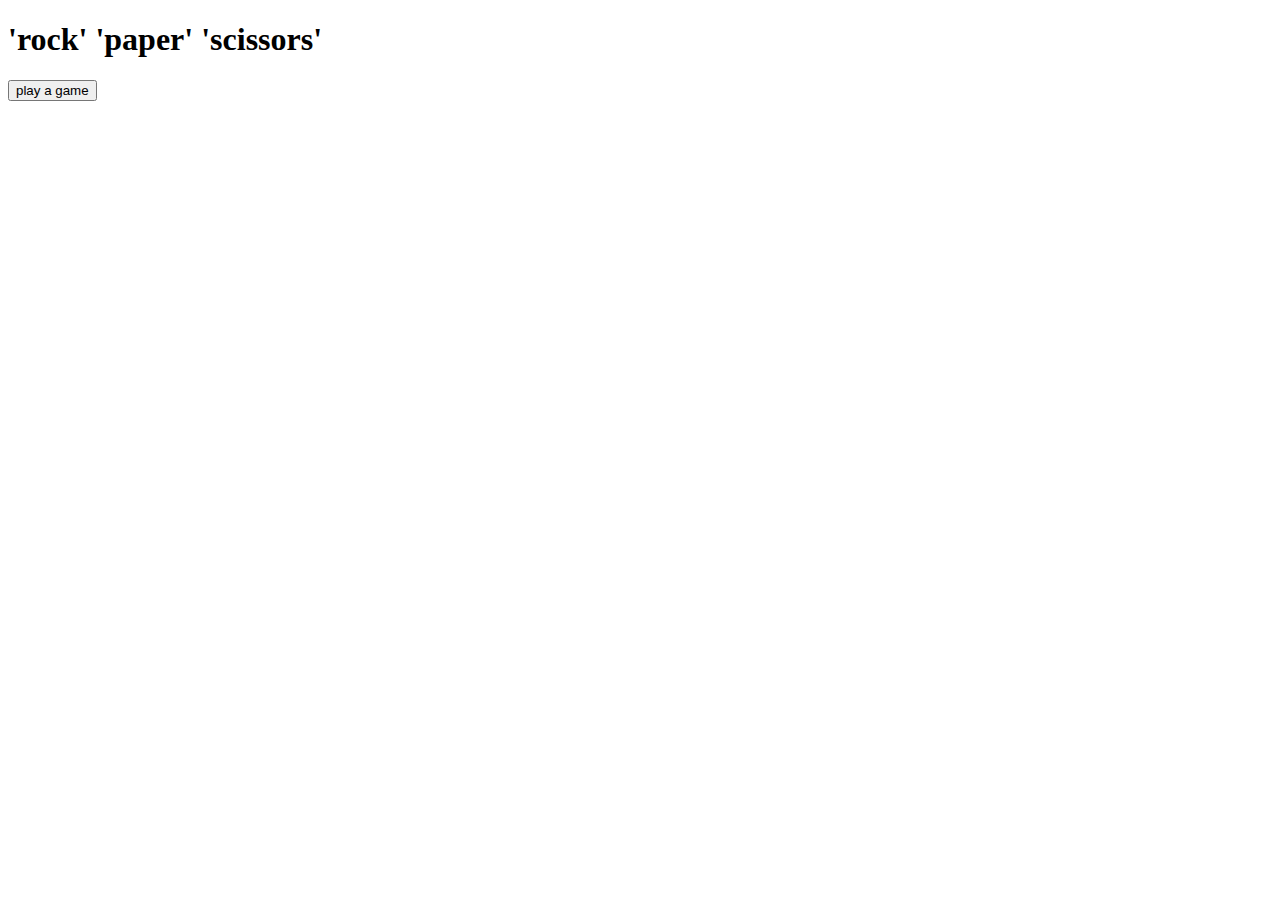
==== index.html @ 3767785a "add the file to git" ====
<!DOCTYPE html>
<html lang="en">
<head>
    <meta charset="UTF-8">
    <meta name="viewport" content="width=device-width, initial-scale=1.0">
    <title>GAME</title>
</head>
<body>
    <h1>'rock' 'paper' 'scissors'</h1>
    <button id="playGame" onclick="playGame()">play a game</button>
    <script>
        // computerPlay function that return randomly 'rock', 'paper', or 'scissors'
        function computerPlay() {
            let c = Math.floor(Math.random()*12)+1
            if (c <= 4) {
                return 'ROCK';
            } else if (c <= 8 && c > 4) {
                return 'PAPER';
            } else if (c > 8 && c <= 12) {
                return 'SCISSORS';
            } 

        }
        
        // playRoud function that play one round eatsh time it call with two parameters playerSelection and computerSelection
        // return the result of playRound
        function playRound(playerSelection, computerSelection) {
            playerSelection = playerSelection.toUpperCase();
            // this line is for debugin
             console.log("= = = = = ="+playerSelection);
                // if player chos rock
            if (playerSelection === 'ROCK') {
                if (computerSelection === 'PAPER') {
                    alert ('you lost. rock > paper')
                } else if (computerSelection === 'SCISSORS') {
                    alert ('you wins. rock > scissors')
                }else if (computerSelection == 'ROCK') {
                    alert ('egal ')
                }
                // in case of player chos paper
            } else if (playerSelection === 'PAPER') {

                if (computerSelection === 'PAPER') {
                    alert ('egal')
                } else if (computerSelection === 'SCISSORS') {
                    alert ('you lost. paper < scissors')
                }else if (computerSelection == 'ROCK') {
                    alert ('you wins. paper > rock ')
                }
                // in case of player chos scissors
            } else if (playerSelection === 'SCISSORS') {
                if (computerSelection === 'PAPER') {
                    alert ('you wins. scissors > paper ')
                } else if (computerSelection === 'SCISSORS') {
                    alert ('egal')
                }else if (computerSelection == 'ROCK') {
                    alert( 'you lost. scissors < rock')
                }
            }
        }
        // triger function
        function playGame() {
            // loop 5 time
            for (let index = 0; index < 5; index++) {
                playerSelection = prompt('enter a chose')
                playRound(playerSelection,computerPlay() )
            }
        }
        // set the function on the button
        

        //const computerSelection = computerPlay()
        //console.log(computerPlay());
        
    </script>
</body>
</html>
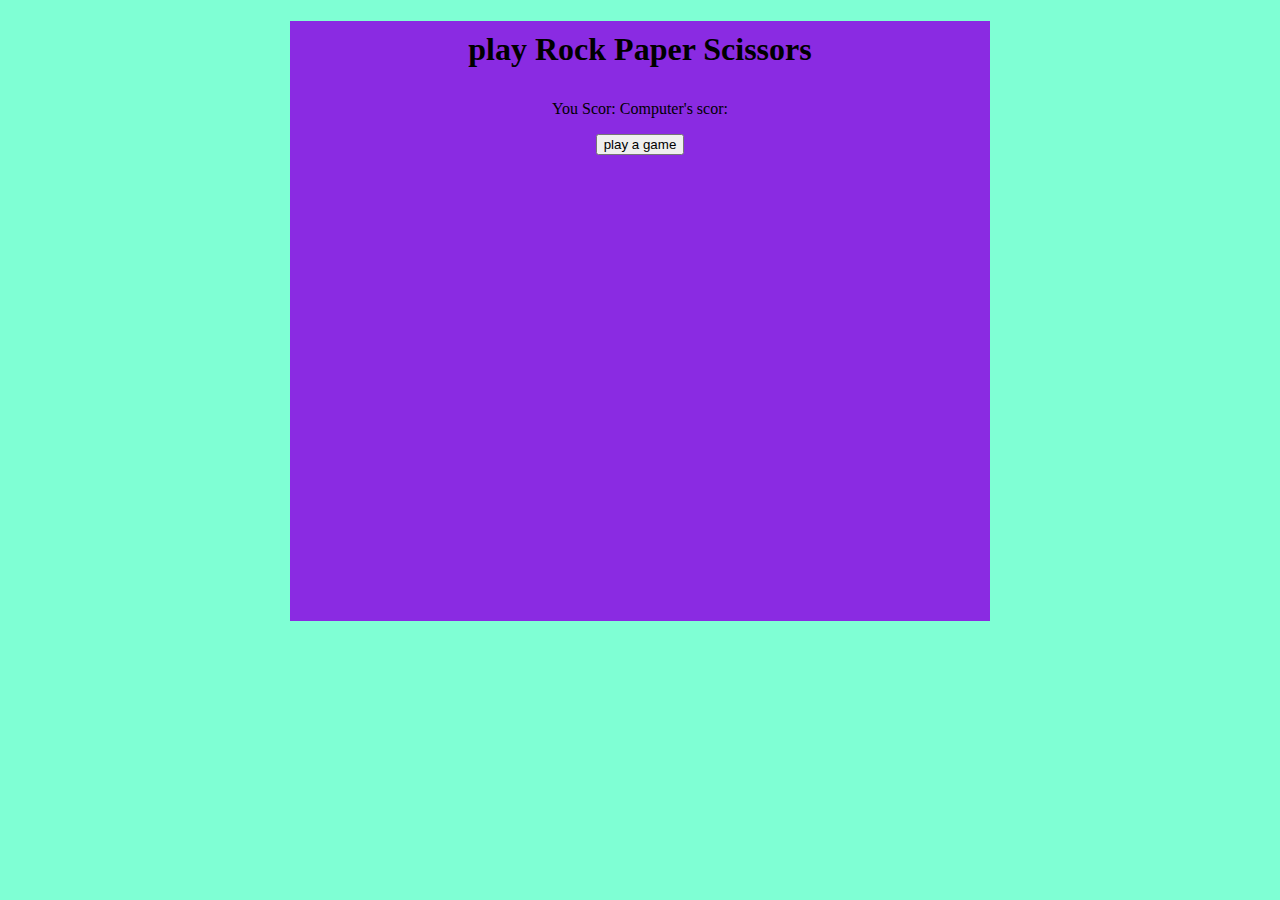
==== commit 8edf8b1a: "add styling" ====
--- a/index.html
+++ b/index.html
@@ -4,74 +4,15 @@
     <meta charset="UTF-8">
     <meta name="viewport" content="width=device-width, initial-scale=1.0">
     <title>GAME</title>
+    <link rel="stylesheet" href="style.css">
 </head>
 <body>
-    <h1>'rock' 'paper' 'scissors'</h1>
-    <button id="playGame" onclick="playGame()">play a game</button>
-    <script>
-        // computerPlay function that return randomly 'rock', 'paper', or 'scissors'
-        function computerPlay() {
-            let c = Math.floor(Math.random()*12)+1
-            if (c <= 4) {
-                return 'ROCK';
-            } else if (c <= 8 && c > 4) {
-                return 'PAPER';
-            } else if (c > 8 && c <= 12) {
-                return 'SCISSORS';
-            } 
-
-        }
-        
-        // playRoud function that play one round eatsh time it call with two parameters playerSelection and computerSelection
-        // return the result of playRound
-        function playRound(playerSelection, computerSelection) {
-            playerSelection = playerSelection.toUpperCase();
-            // this line is for debugin
-             console.log("= = = = = ="+playerSelection);
-                // if player chos rock
-            if (playerSelection === 'ROCK') {
-                if (computerSelection === 'PAPER') {
-                    alert ('you lost. rock > paper')
-                } else if (computerSelection === 'SCISSORS') {
-                    alert ('you wins. rock > scissors')
-                }else if (computerSelection == 'ROCK') {
-                    alert ('egal ')
-                }
-                // in case of player chos paper
-            } else if (playerSelection === 'PAPER') {
-
-                if (computerSelection === 'PAPER') {
-                    alert ('egal')
-                } else if (computerSelection === 'SCISSORS') {
-                    alert ('you lost. paper < scissors')
-                }else if (computerSelection == 'ROCK') {
-                    alert ('you wins. paper > rock ')
-                }
-                // in case of player chos scissors
-            } else if (playerSelection === 'SCISSORS') {
-                if (computerSelection === 'PAPER') {
-                    alert ('you wins. scissors > paper ')
-                } else if (computerSelection === 'SCISSORS') {
-                    alert ('egal')
-                }else if (computerSelection == 'ROCK') {
-                    alert( 'you lost. scissors < rock')
-                }
-            }
-        }
-        // triger function
-        function playGame() {
-            // loop 5 time
-            for (let index = 0; index < 5; index++) {
-                playerSelection = prompt('enter a chose')
-                playRound(playerSelection,computerPlay() )
-            }
-        }
-        // set the function on the button
-        
-
-        //const computerSelection = computerPlay()
-        //console.log(computerPlay());
-        
-    </script>
+    <div class="container">
+        <h1> play Rock Paper Scissors</h1>
+        <p>You Scor: <span id="userScore"> </span> Computer's scor: <span id="computerScore"></span></p>
+        <button id="playGame" onclick="playGame()">play a game</button>
+    </div>
+    
+    <script src="script.js"></script>
 </body>
 </html>--- a/style.css
+++ b/style.css
@@ -0,0 +1,13 @@
+body{
+    background-color: aquamarine;
+}
+.container{
+    background-color: blueviolet;
+    width: 700px;
+    height: 600px;
+    margin: 0 auto 0 auto;
+    text-align: center;
+}
+h1{
+    padding: 10px;
+}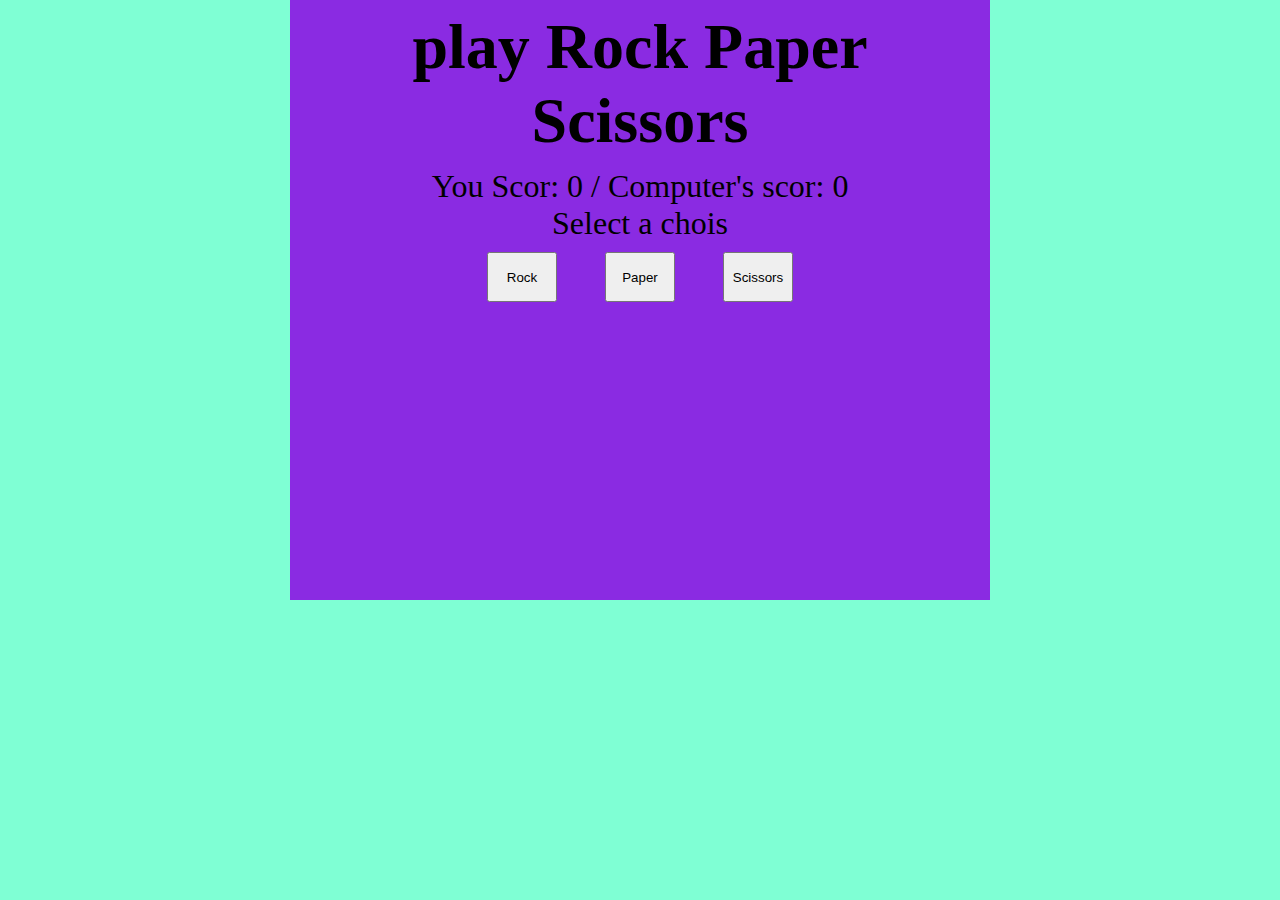
==== commit 8533d885: "add more functionalyti to the game" ====
--- a/index.html
+++ b/index.html
@@ -9,8 +9,14 @@
 <body>
     <div class="container">
         <h1> play Rock Paper Scissors</h1>
-        <p>You Scor: <span id="userScore"> </span> Computer's scor: <span id="computerScore"></span></p>
-        <button id="playGame" onclick="playGame()">play a game</button>
+        <p>You Scor: <span id="userScore"> 0 </span> / Computer's scor: <span id="computerScore"> 0 </span></p>
+        <p id="result">Select a chois</p>
+        <div class="buttons">
+            <button onclick="playerSelection('rock')">Rock</button>
+            <button onclick="playerSelection('paper')">Paper</button>
+            <button onclick="playerSelection('scissors')">Scissors</button>
+        </div>
+        <!-- <button id="playGame" onclick="playGame()">play a game</button> -->
     </div>
     
     <script src="script.js"></script>
--- a/style.css
+++ b/style.css
@@ -1,5 +1,10 @@
+* {
+    margin: 0;
+}
 body{
     background-color: aquamarine;
+    box-sizing: border-box;
+    font-size: 2rem;
 }
 .container{
     background-color: blueviolet;
@@ -10,4 +15,13 @@
 }
 h1{
     padding: 10px;
+}
+.buttons{
+    height: 100px;
+    padding: 10px;
+}
+.buttons button{
+    height: 50px;
+    width: 70px;
+    margin: 0 20px 0 20px;
 }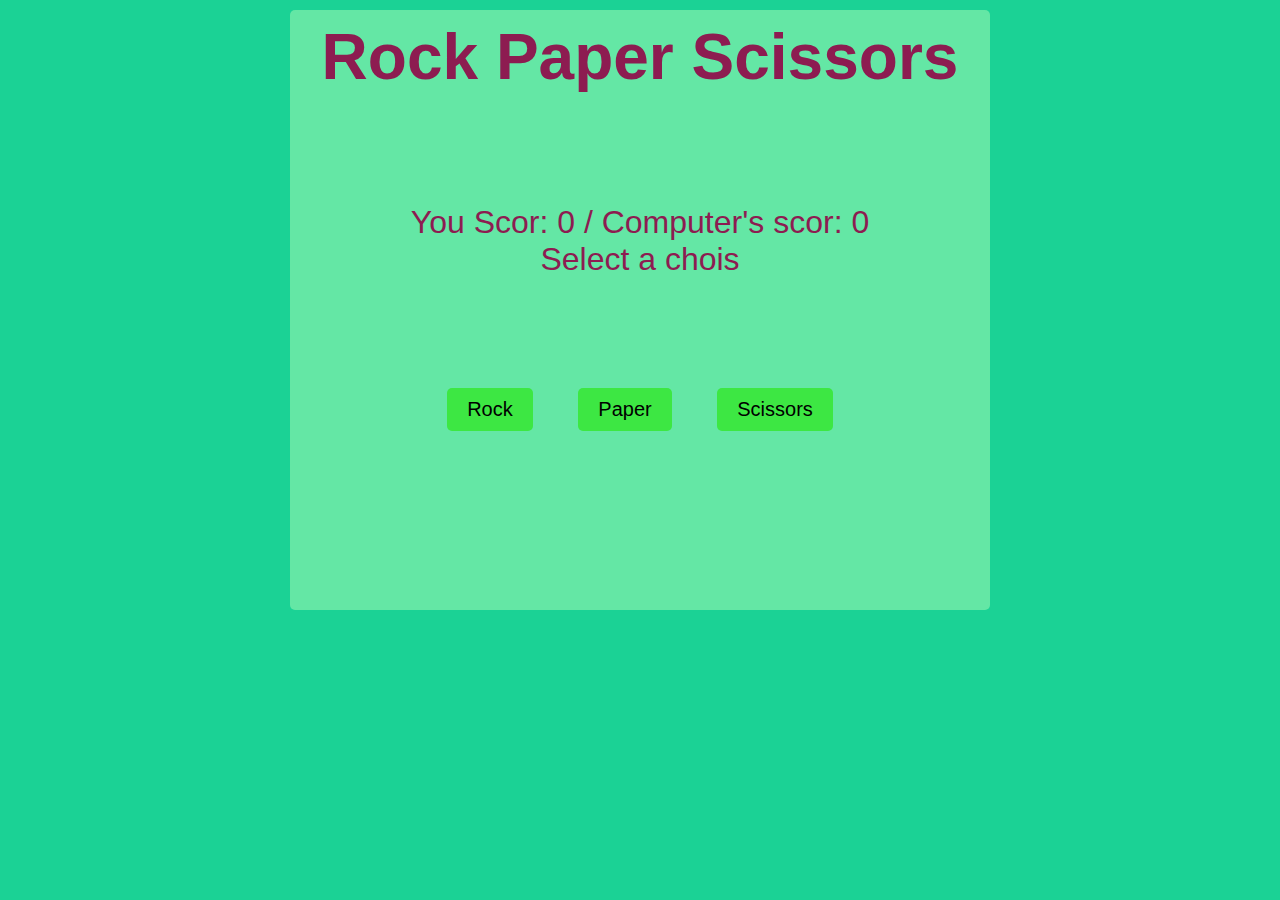
==== commit 25a7e4bf: "add a litil styling" ====
--- a/index.html
+++ b/index.html
@@ -8,9 +8,12 @@
 </head>
 <body>
     <div class="container">
-        <h1> play Rock Paper Scissors</h1>
-        <p>You Scor: <span id="userScore"> 0 </span> / Computer's scor: <span id="computerScore"> 0 </span></p>
-        <p id="result">Select a chois</p>
+        <h1> Rock Paper Scissors</h1>
+        <div class="scoreBord">
+            <p>You Scor: <span id="userScore"> 0 </span> / Computer's scor: <span id="computerScore"> 0 </span></p>
+            <p id="result">Select a chois</p>  
+        </div>
+        
         <div class="buttons">
             <button onclick="playerSelection('rock')">Rock</button>
             <button onclick="playerSelection('paper')">Paper</button>
--- a/style.css
+++ b/style.css
@@ -2,26 +2,40 @@
     margin: 0;
 }
 body{
-    background-color: aquamarine;
+    background-color: #1bd295;
+    color: #8d1c51;
     box-sizing: border-box;
     font-size: 2rem;
+    font-family: Verdana, Geneva, Tahoma, sans-serif;
 }
 .container{
-    background-color: blueviolet;
+    border-radius: 5px;
+    background-color: #64e7a5;
     width: 700px;
     height: 600px;
-    margin: 0 auto 0 auto;
+    margin: 10px auto 0 auto;
     text-align: center;
 }
 h1{
     padding: 10px;
 }
+.scoreBord {
+    margin: 100px 40px;
+}
 .buttons{
-    height: 100px;
+    height: 70px;
     padding: 10px;
+    font-size: 20px;
 }
 .buttons button{
-    height: 50px;
-    width: 70px;
+    background-color: rgba(40, 231, 14, 0.651);
+    padding: 10px 20px;
+    border-radius: 5px;
     margin: 0 20px 0 20px;
+    font-size: 20px;
+    border: none;
+}
+.buttons button:hover{
+    cursor: pointer;
+    background-color: rgb(204, 248, 9);
 }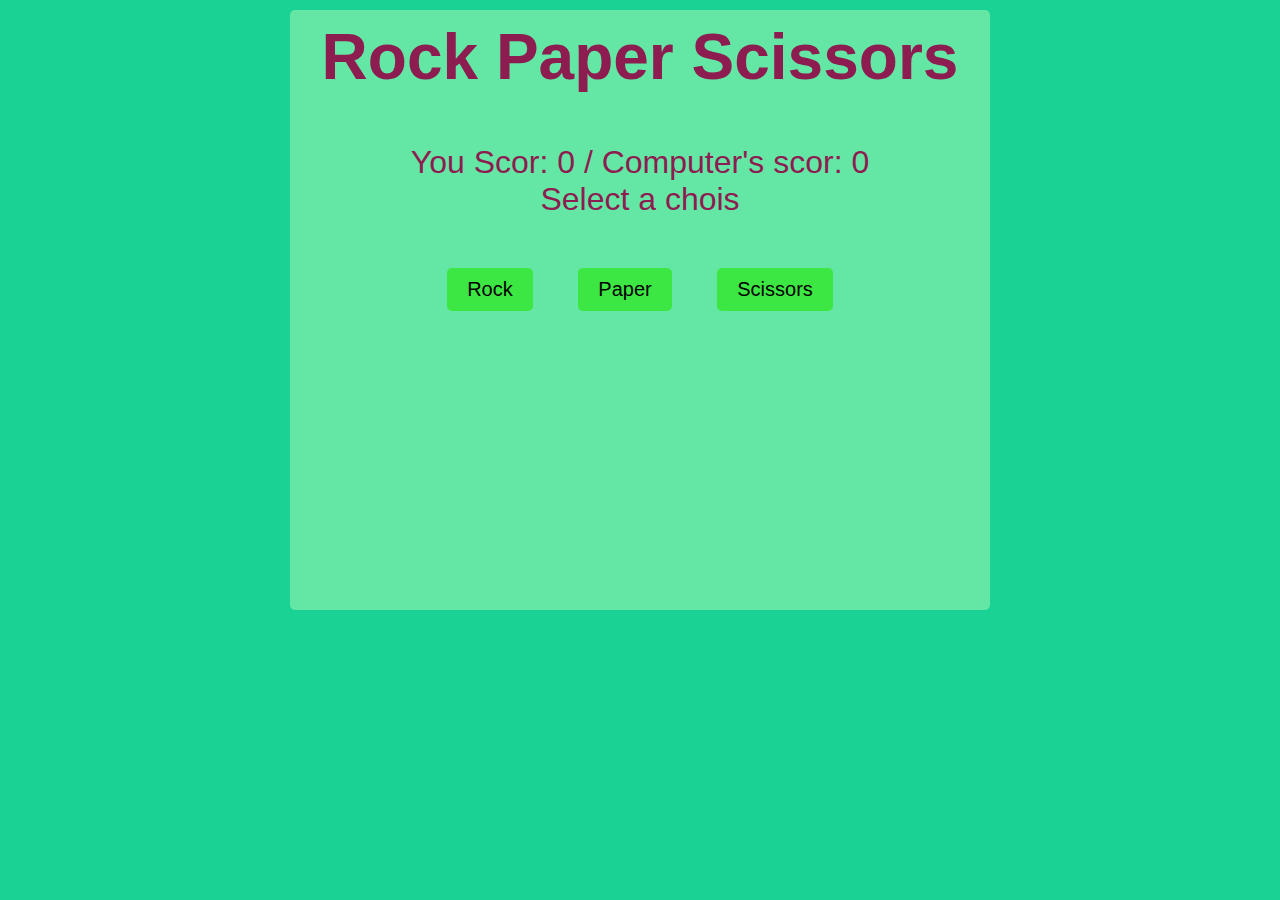
==== commit 04819aac: "add more functionality using events" ====
--- a/index.html
+++ b/index.html
@@ -15,11 +15,13 @@
         </div>
         
         <div class="buttons">
-            <button onclick="playerSelection('rock')">Rock</button>
-            <button onclick="playerSelection('paper')">Paper</button>
-            <button onclick="playerSelection('scissors')">Scissors</button>
+            <button id="rock" class="btn" >Rock</button>
+            <button id="paper" class="btn" >Paper</button>
+            <button id="scissors" class="btn" >Scissors</button>
         </div>
-        <!-- <button id="playGame" onclick="playGame()">play a game</button> -->
+        <p id="finalResult"></p>
+        <button id="newGame">New Game</button>
+
     </div>
     
     <script src="script.js"></script>
--- a/style.css
+++ b/style.css
@@ -20,7 +20,7 @@
     padding: 10px;
 }
 .scoreBord {
-    margin: 100px 40px;
+    margin: 40px;
 }
 .buttons{
     height: 70px;
@@ -38,4 +38,18 @@
 .buttons button:hover{
     cursor: pointer;
     background-color: rgb(204, 248, 9);
+}
+#newGame {
+    color: #f1f1f1;
+    background-color: rgb(6, 6, 32);
+    border: none;
+    font-size: 20px;
+    padding: 10px 20px;
+    margin: 10px;
+    display: none;
+}
+#newGame:hover {
+    cursor: pointer;
+    color: #111;
+    background-color: #f5f5f5;
 }